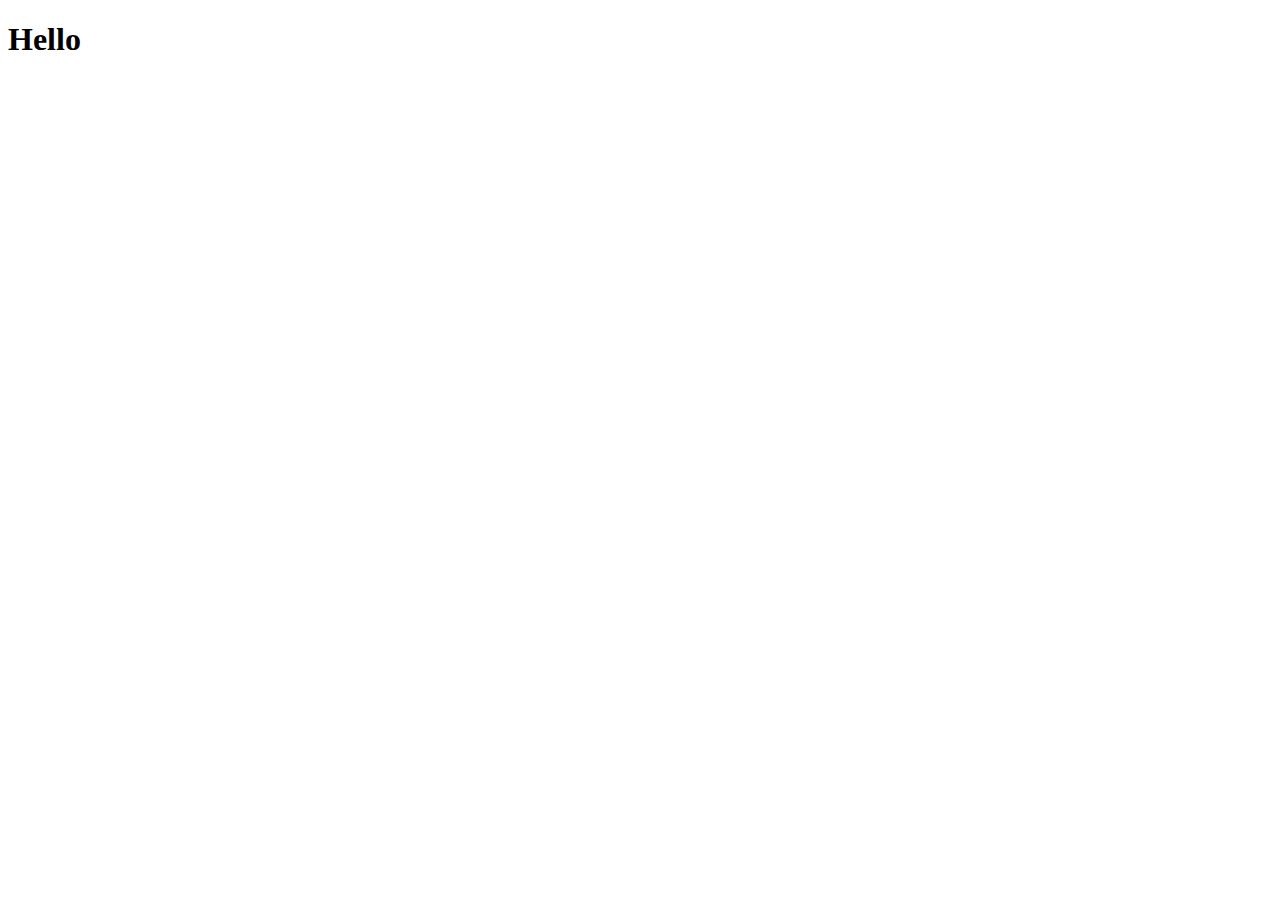
==== 1.Activites/1.Conditional-Statement/index.html @ 9a006c17 "Created Activite files" ====
<!DOCTYPE html>
<html lang="en">
<head>
    <meta charset="UTF-8">
    <meta name="viewport" content="width=device-width, initial-scale=1.0">
    <title>Conditional</title>
</head>
<body>
    <h1>Hello</h1>
</body>
</html>
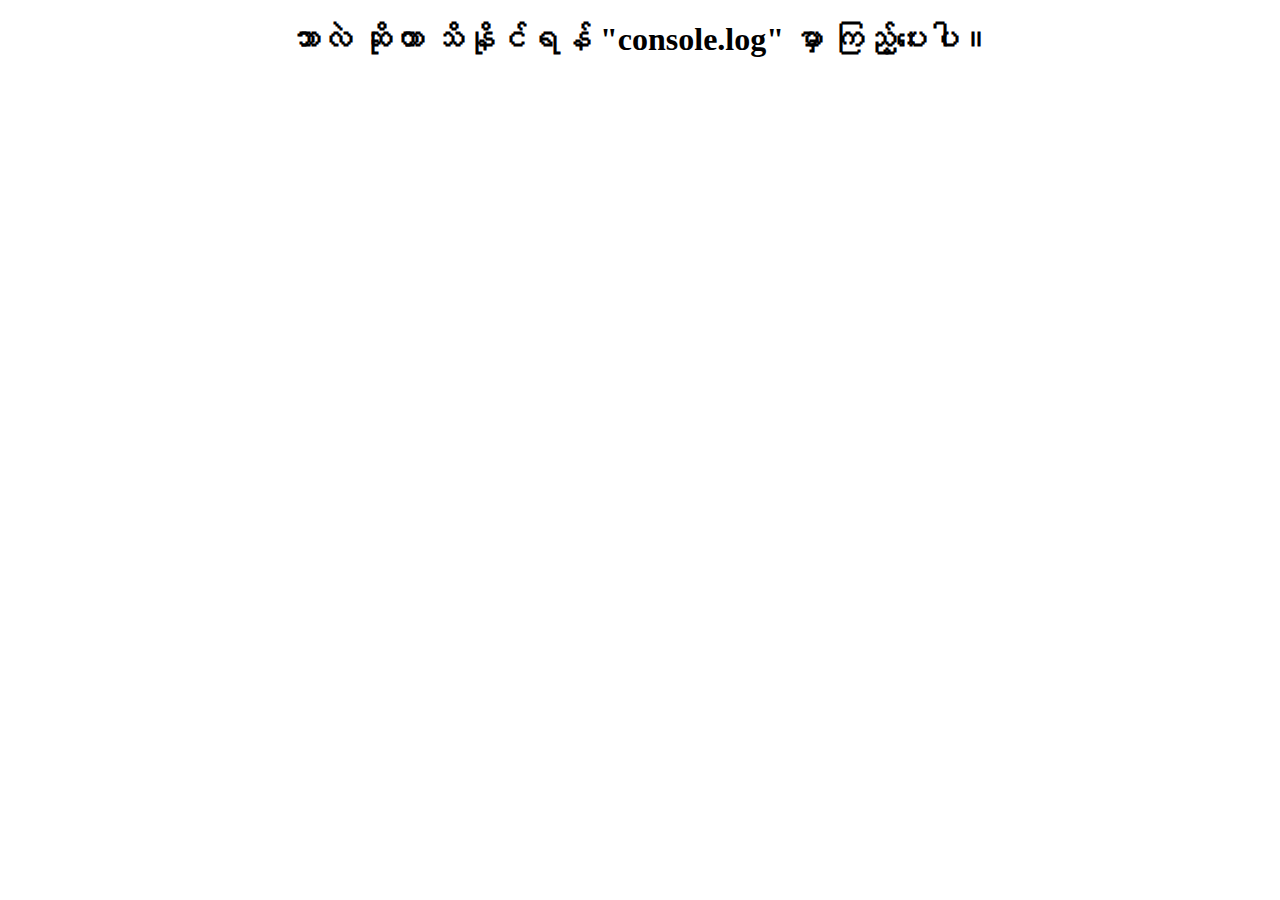
==== commit 7f43f224: "uploade the conditional" ====
--- a/1.Activites/1.Conditional-Statement/index.html
+++ b/1.Activites/1.Conditional-Statement/index.html
@@ -6,6 +6,8 @@
     <title>Conditional</title>
 </head>
 <body>
-    <h1>Hello</h1>
+    <h1 style="text-align: center;"> ဘာလဲ ဆိုတာ သိနိုင်ရန် "console.log" မှာ ကြည့်ပေးပါ။ </h1>
+
+    <script src="script.js"></script>
 </body>
 </html>